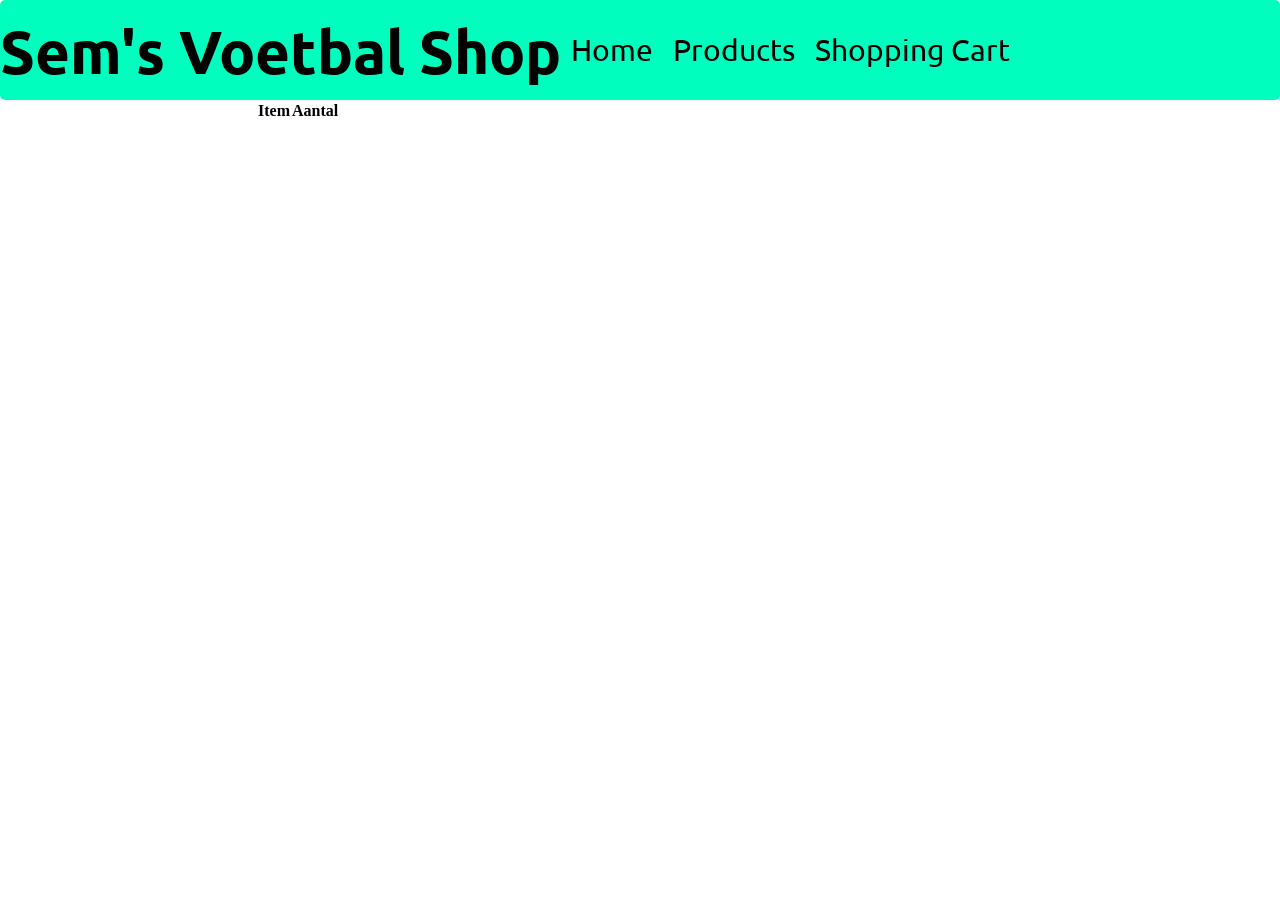
==== cart.html @ c5a4afbe "Update Products page, linking and shopping cart" ====
<!DOCTYPE html>
<html lang="en">

<head>
    <title>Sems Voetbal Shop</title>
    <meta charset="UTF-8">
    <meta name="viewport" content="width=device-width, initial-scale=1">
    <link href="css/styles.css" rel="stylesheet">
    <link rel="preconnect" href="https://fonts.googleapis.com">
    <link rel="preconnect" href="https://fonts.gstatic.com" crossorigin>
    <link
        href="https://fonts.googleapis.com/css2?family=BBH+Hegarty&family=Comic+Relief:wght@700&family=Ubuntu:ital,wght@0,300;0,400;0,500;0,700;1,300;1,400;1,500;1,700&display=swap"
        rel="stylesheet">
</head>

<body>
    <header>
        <h1>Sem's Voetbal Shop</h1>
        <ul>
            <li class="nav-item"><a href="index.html">Home</a></li>
            <li class="nav-item"><a href="Products.html">Products</a></li>
            <li class="nav-item"><a href="cart.html">Shopping Cart</a></li>
        </ul>
    </header>
    <main>
        <table class="cart=product">
            <tbody id="products">
                <tr>
                    <th>Item</th>
                    <th>Aantal</th>
                </tr>
            </tbody>
        </table>
    </main>
</body>
---- css/styles.css ----
:root {
    --background-color: #ffffff;
    --main-color: #00ffbf;
    --secondary-color: #e1ff00;
    --text-color: #000000;
    --footer-color: #00640d;
    --border-radius: 5px;
    --ubuntu-font: 'Ubuntu', sans-serif;
}

*{
    padding: 0;
    margin: 0;
}
body {
    background-color: var(--background-color);
}
a{
    color: var(--text-color);
    text-decoration: none;
}
header {
    height: 100px;
    display: flex;
    background-color: var(--main-color);
    border-radius: var(--border-radius);
    font-family: var(--ubuntu-font);
    font-size: 30px;
    text-align: end;
    align-items: center;

    ul {
        display: flex;
        justify-content: flex-end;
        align-items: center;
        list-style: none;
        margin: 0;
        padding: 0;
    }
}
.nav-item{
    padding: 10px;
}

main {
    margin-right: 20%;
    margin-left: 20%;
}


button {
    background-color: var(--main-color);
    border-radius: var(--border-radius);
    border: none;
    font-family: var(--ubuntu-font);
    color: var(--text-color);
    padding: 8px 12px;
    width: 120px;
    cursor: pointer;
    transition: 0.2s;
}

button:hover {
    opacity: 0.85;
}


.cta {
    width: 100%;
    border: 1px;
    position: relative;
}

.cta-img {
    width: 100%;
    height: 100%;
    object-fit: cover;
    filter: brightness(70%)
}

.cta-button {
    width: 130px;
    position: absolute;
    bottom: 10px;
    right: 30px;
    cursor: pointer;
    transition: 0.2s;
}

.cta-text {
    position: absolute;
    bottom: 10px;
    right: 30px;
    left: 100px;
    color: white;
    font: var(--ubuntu-font);
    font-size: 250%;
}

.products {
    display: grid;
    grid-template-columns: repeat(2, 1fr);
    gap: 20px;
    padding: 10px;
    border-radius: 10px;
    font-family: var(--ubuntu-font);
    font-size: 30px;
    border: 2px solid black;
}

.product-image {
    width: 200px;
    margin: 20px;

}

.arsenal-image {
    width: 263px;
    margin: 20px;
}


footer {
    height: 500px;
    background-color: var(--footer-color);
    color: white;
    border-radius: var(--border-radius);
}
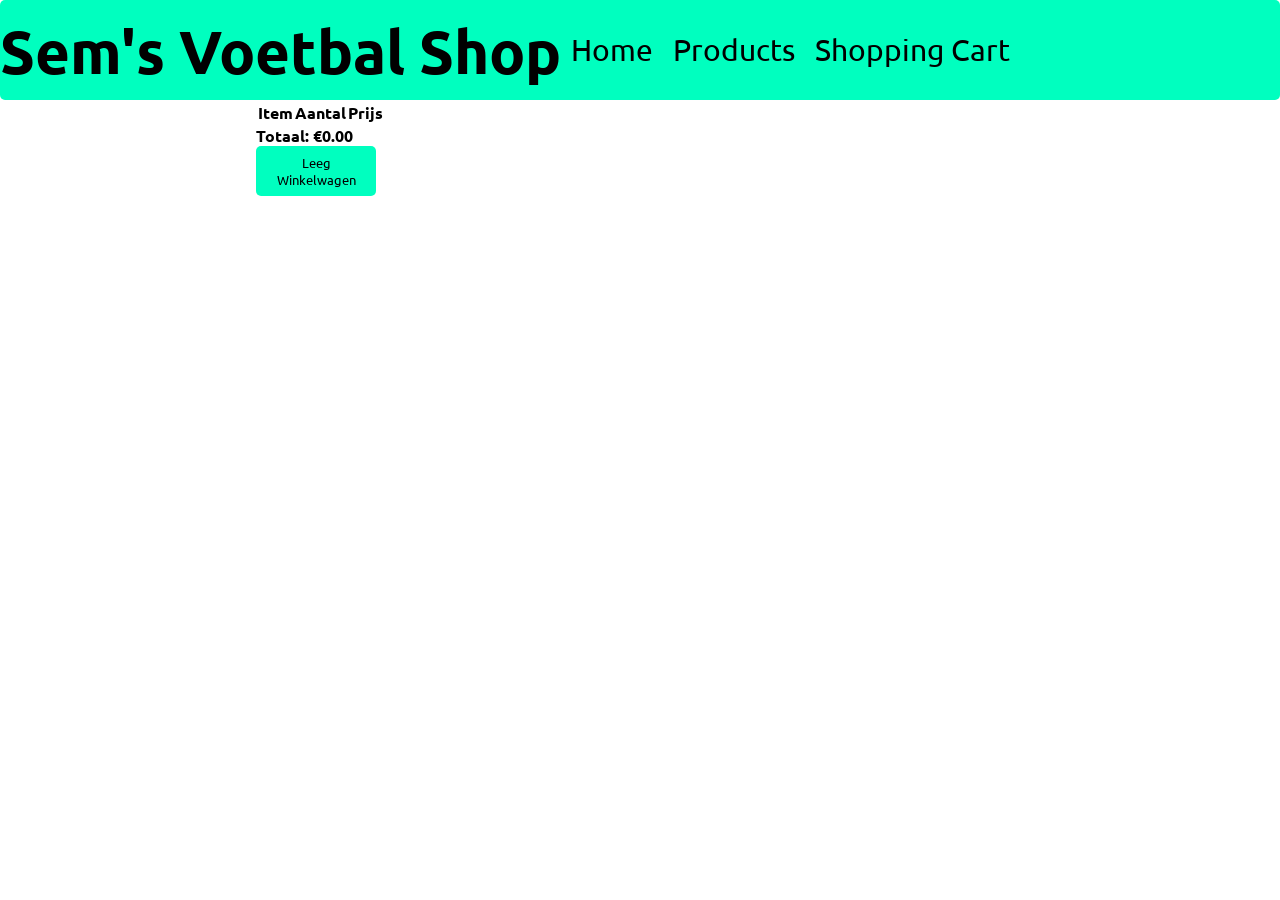
==== commit 5e0d9221: "Page fully finished" ====
--- a/cart.html
+++ b/cart.html
@@ -28,8 +28,12 @@
                 <tr>
                     <th>Item</th>
                     <th>Aantal</th>
+                    <th>Prijs</th>
                 </tr>
             </tbody>
         </table>
+        <p id="total-price">Totaal: €0.00</p>
+        <button onclick="clearCart()">Leeg Winkelwagen</button>
     </main>
-</body>+</body>
+    <script src="cart.js"></script>
--- a/css/styles.css
+++ b/css/styles.css
@@ -8,17 +8,20 @@
     --ubuntu-font: 'Ubuntu', sans-serif;
 }
 
-*{
+* {
     padding: 0;
     margin: 0;
 }
+
 body {
     background-color: var(--background-color);
 }
-a{
+
+a {
     color: var(--text-color);
     text-decoration: none;
 }
+
 header {
     height: 100px;
     display: flex;
@@ -38,7 +41,8 @@
         padding: 0;
     }
 }
-.nav-item{
+
+.nav-item {
     padding: 10px;
 }
 
@@ -62,6 +66,10 @@
 
 button:hover {
     opacity: 0.85;
+}
+
+body {
+    font-family: var(--ubuntu-font);
 }
 
 
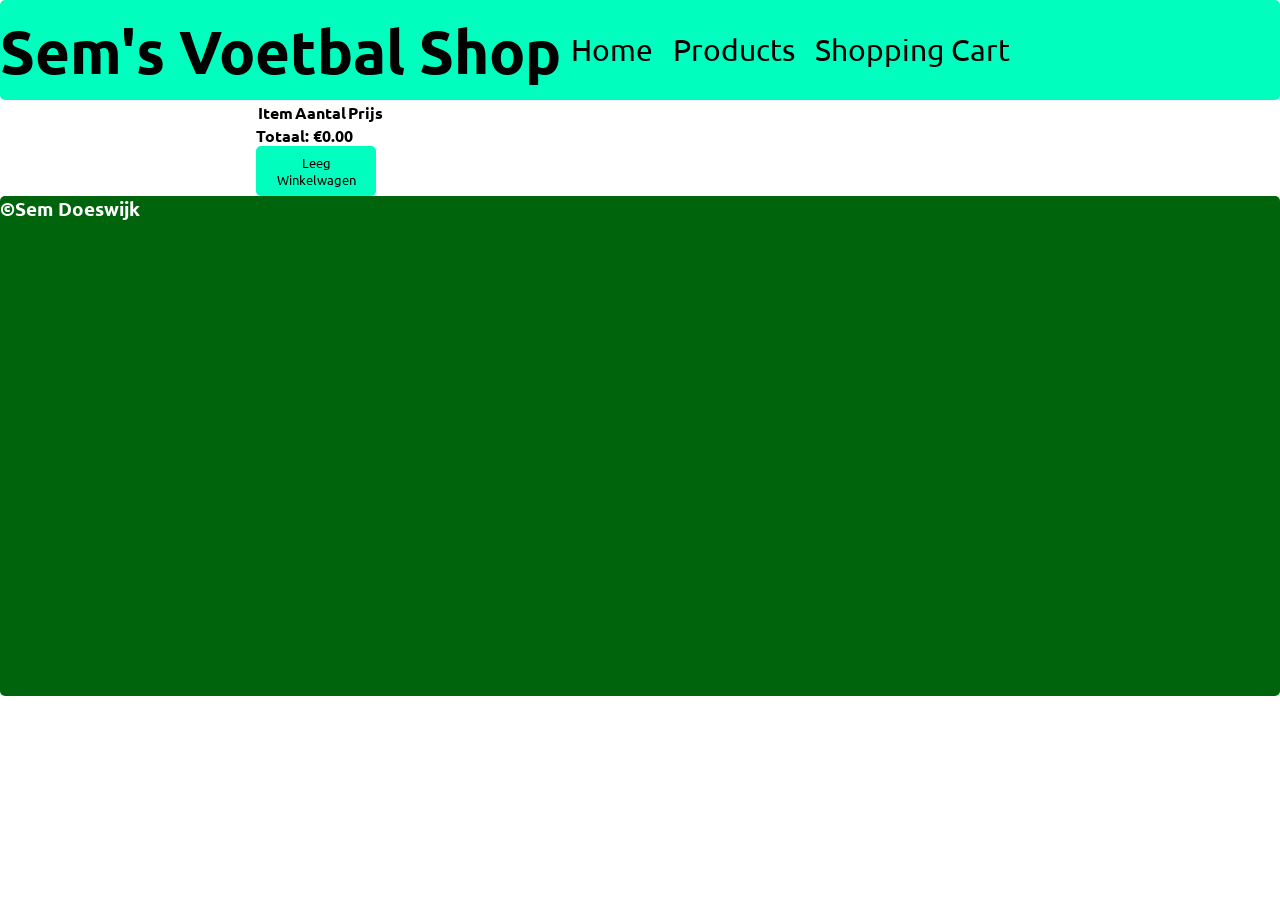
==== commit c1c92f8f: "footer" ====
--- a/cart.html
+++ b/cart.html
@@ -36,4 +36,10 @@
         <button onclick="clearCart()">Leeg Winkelwagen</button>
     </main>
 </body>
-    <script src="cart.js"></script>+<script src="cart.js"></script>
+
+<footer>
+    <h3>©Sem Doeswijk</h3>
+</footer>
+
+</html>
